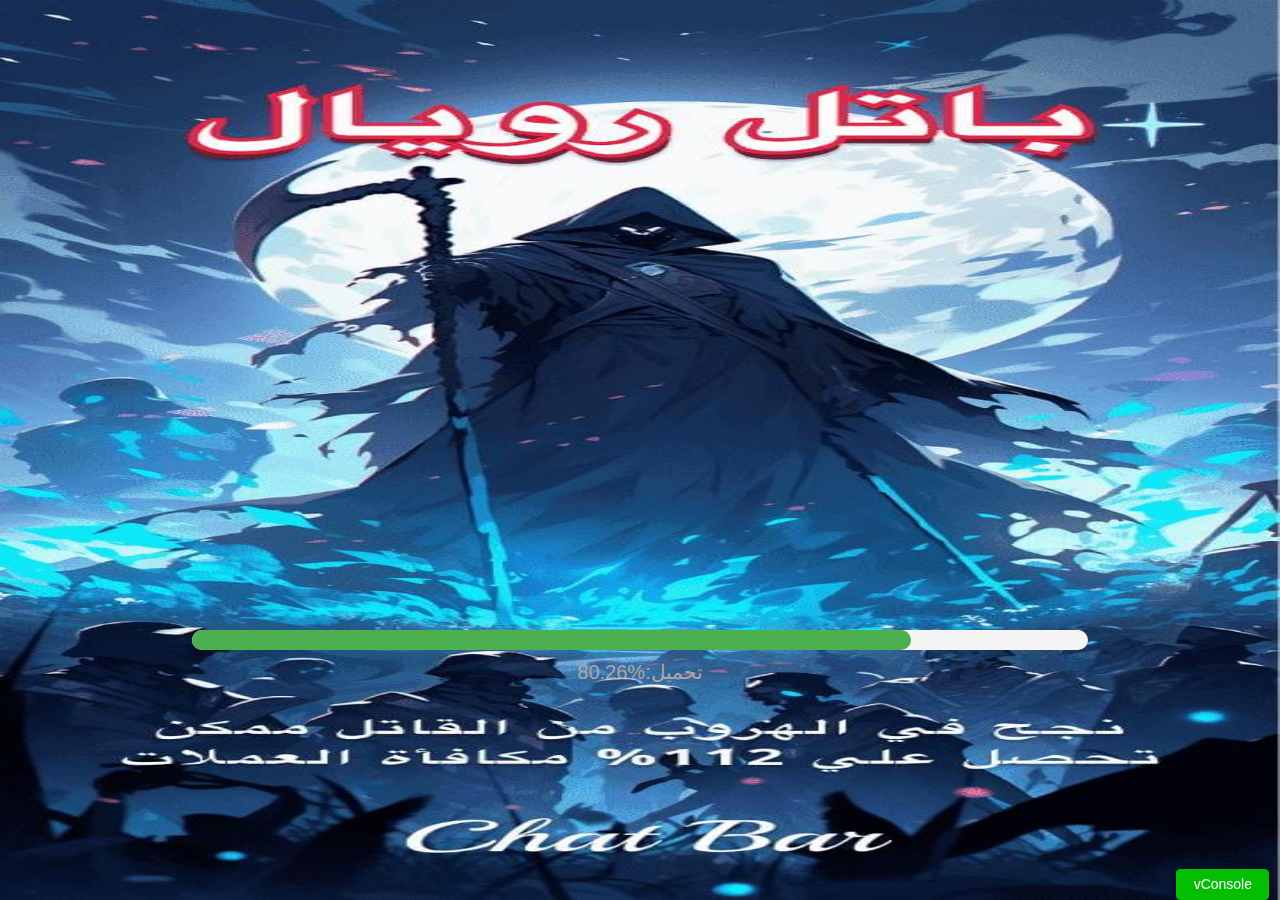
==== index.html @ 2f6c5245 "1313131" ====
<!DOCTYPE html>
<html>

<head>
	<meta charset="utf-8">

	<title>BattleRoyale</title>

	<!--http://www.html5rocks.com/en/mobile/mobifying/-->
	<meta name="viewport"
		content="width=device-width,user-scalable=no,initial-scale=1,minimum-scale=1,maximum-scale=1,minimal-ui=true" />

	<!--https://developer.apple.com/library/safari/documentation/AppleApplications/Reference/SafariHTMLRef/Articles/MetaTags.html-->
	<meta name="apple-mobile-web-app-capable" content="yes">
	<meta name="apple-mobile-web-app-status-bar-style" content="black-translucent">
	<meta name="format-detection" content="telephone=no">

	<!-- force webkit on 360 -->
	<meta name="renderer" content="webkit" />
	<meta name="force-rendering" content="webkit" />
	<!-- force edge on IE -->
	<meta http-equiv="X-UA-Compatible" content="IE=edge,chrome=1" />
	<meta name="msapplication-tap-highlight" content="no">

	<!-- force full screen on some browser -->
	<meta name="full-screen" content="yes" />
	<meta name="x5-fullscreen" content="true" />
	<meta name="360-fullscreen" content="true" />

	<!--fix fireball/issues/3568 -->
	<!--<meta name="browsermode" content="application">-->
	<meta name="x5-page-mode" content="app">

	<!--<link rel="apple-touch-icon" href=".png" />-->
	<!--<link rel="apple-touch-icon-precomposed" href=".png" />-->

	<link rel="stylesheet" type="text/css" href="style.v1005.css" />
</head>

<body>
	<div id="GameDiv" cc_exact_fit_screen="true">
		<div id="Cocos3dGameContainer">

			<div class="root">
				<div class="box">
					<div class="toast" id="toast"></div>
				</div>
			</div>

			<div class="splash-screen" id="splash-screen">
				<img class="splash-screen-image" src="./flashScreenPng.jpg" alt="" id="splash-screen-image">
				<div class="progress-bar" id="progress-bar">
					<div class="progress-bar-fill" id="progress-bar-fill"></div>
					<div class="progress-text" id="progress-text">تحميل......</div>
				</div>
			</div>

			<canvas id="GameCanvas" oncontextmenu="event.preventDefault()" tabindex="99"
				style="position: absolute;top: 0; left: 0;"></canvas>

		</div>
	</div>

	<script>
		let addFun = function () {
			if (window.customObejeck) {
				return
			}
			window.customObejeck = {}

			//定义一个window对象下的弹出提示框的方法
			window.customObejeck.showToast = function (message, duration) {
				let toast = document.getElementById('toast');
				toast.innerText = message;

				toast.style.opacity = 1;

				setTimeout(function () {
					toast.style.opacity = 0;
				}, duration);
			}

			//获取当前是否是在测试环境下运行(R后缀的index是发布版本)
			window.customObejeck.getIsDebugIndex = function () {
				return true
			}

			//获取当前版本号 每一次打包后这里加1就行了
			window.customObejeck.getVersion = function () {
				let version = "V1.0.6"
				return version
			}

			//将闪屏图片隐藏
			window.customObejeck.hideFlashScreen = function () {
				document.getElementById("splash-screen").style.display = "none"
			}
		}

		// 根据进度更新进度条的宽度 finished 已经完成的数量 total总数量 total有时候不是很准确
		function updateProgressBar(finished, total) { //director.ts中修改 bundle.loadScene加了一个进度条回调函数
			console.log(finished, total)
			total = 497 + 30
			if (finished >= 497 && finished < total) {
				setTimeout(() => {
					finished += 2
					finished >= total ? finished = total : finished
					updateProgressBar(finished, total)
				}, 200)
			}
			let progress = finished / total
			progress *= 100
			progress = parseFloat((progress).toFixed(3).slice(0, -1)) //不进位 保留两位小数 50 79.1 80.89 
			const progressBarFill = document.getElementById('progress-bar-fill');
			const progressText = document.getElementById("progress-text");
			progressBarFill.style.width = progress + "%";
			progressText.textContent = "تحميل:" + "%" + progress;
		}
		addFun()
	</script>

	<script src="./vconsole.min.9e84b.js"></script>
	<script type="text/javascript">
		// open web debugger console
		window.VConsole && (window.vConsole = new VConsole());
	</script>

	<!-- Polyfills bundle. -->
	<script src="src/polyfills.bundle.5adbf.js" charset="utf-8"> </script>

	<!-- SystemJS support. -->
	<script src="src/system.bundle.36d3c.js" charset="utf-8"> </script>

	<!-- Import map -->
	<script src="src/import-map.e4fc2.json" type="systemjs-importmap" charset="utf-8"> </script>

	<script>
		System.import('./index.deebe.js').catch(function (err) { console.error(err); })
	</script>

</body>

</html>
---- style.v1005.css ----
html {
	-ms-touch-action: none;
}

body,
canvas,
div {
	display: block;
	outline: none;
	-webkit-tap-highlight-color: rgba(0, 0, 0, 0);

	user-select: none;
	-moz-user-select: none;
	-webkit-user-select: none;
	-ms-user-select: none;
	-khtml-user-select: none;
	-webkit-tap-highlight-color: rgba(0, 0, 0, 0);
}

/* Remove spin of input type number */
input::-webkit-outer-spin-button,
input::-webkit-inner-spin-button {
	/* display: none; <- Crashes Chrome on hover */
	-webkit-appearance: none;
	margin: 0;
	/* <-- Apparently some margin are still there even though it's hidden */
}

body {
	position: absolute;
	top: 0;
	left: 0;
	width: 100%;
	height: 100%;
	padding: 0;
	border: 0;
	margin: 0;

	cursor: default;
	color: #888;
	background-color: #333;

	text-align: center;
	font-family: Helvetica, Verdana, Arial, sans-serif;

	display: flex;
	flex-direction: column;
}

canvas {
	background-color: rgba(0, 0, 0, 0);
}

#GameDiv,
#Cocos3dGameContainer,
#GameCanvas {
	width: 100%;
	height: 100%;
	position: relative;
}

:root {
	--safe-top: env(safe-area-inset-top);
	--safe-right: env(safe-area-inset-right);
	--safe-bottom: env(safe-area-inset-bottom);
	--safe-left: env(safe-area-inset-left);
}

html,
body {
	width: 100%;
	height: 100%;
	margin: 0;
	padding: 0;
}

.root {
	width: 100%;
	height: 100%;
	position: absolute;
	left: 0;
	top: 0;
}

.box {
	width: 100%;
	height: 100%;
	display: flex;
	justify-content: center;
	align-items: center;
}

.toast {
	padding: 6px 15px;
	box-sizing: border-box;
	font-size: 16px;
	background: rgb(215, 215, 215);
	color: #fff;
	opacity: 0;
	border-radius: 10px;
	transition: opacity 0.5s ease-in;
	z-index: 100;
}

.splash-screen {
	z-index: 99;
	position: absolute;
	left: 0;
	top: 0;
	width: 100%;
	height: 100%;
}

.splash-screen-image {
	display: block;
	max-width: 100%;
	max-height: 100%;
	margin: 0 auto;
	left: 0;
	top: 0;
	width: 100%;
	height: 100%;
}

.progress-bar {
	position: relative;
	bottom: 30%;
	/* 调整进度条距离底部的距离 */
	left: 50%;
	transform: translateX(-50%);
	width: 70%;
	height: 20px;
	background-color: #f5f5f5;
	border-radius: 10px;
}

.progress-bar-fill {
	height: 100%;
	background-color: #4CAF50;
	width: 0;
	border-radius: 10px;
	transition: width 0.1s;
}

.progress-text {
	position: relative;
	bottom: -50%;
	/* 调整文字距离进度条的距离 */
	left: 50%;
	transform: translateX(-50%);
	font-size: 20px;
	color: #b4a5a5;
	direction: rtl;
}
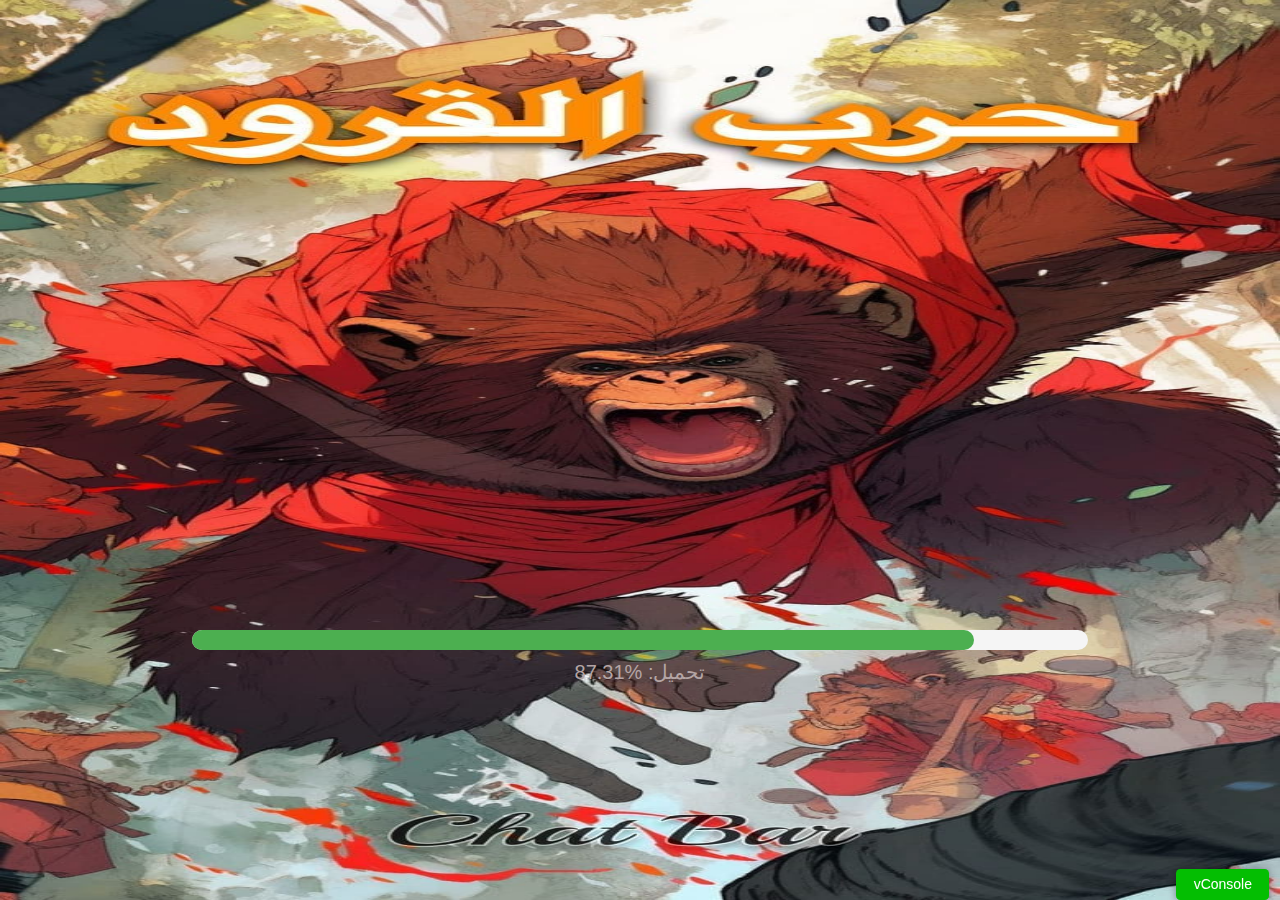
==== commit fcbe8c93: "monkey" ====
--- a/index.html
+++ b/index.html
@@ -4,7 +4,7 @@
 <head>
 	<meta charset="utf-8">
 
-	<title>BattleRoyale</title>
+	<title>EscapeMonkey</title>
 
 	<!--http://www.html5rocks.com/en/mobile/mobifying/-->
 	<meta name="viewport"
@@ -63,13 +63,13 @@
 
 	<script>
 		let addFun = function () {
-			if (window.customObejeck) {
+			if (window.customObjeck) {
 				return
 			}
-			window.customObejeck = {}
+			window.customObjeck = {}
 
 			//定义一个window对象下的弹出提示框的方法
-			window.customObejeck.showToast = function (message, duration) {
+			window.customObjeck.showToast = function (message, duration) {
 				let toast = document.getElementById('toast');
 				toast.innerText = message;
 
@@ -81,40 +81,55 @@
 			}
 
 			//获取当前是否是在测试环境下运行(R后缀的index是发布版本)
-			window.customObejeck.getIsDebugIndex = function () {
+			window.customObjeck.getIsDebugIndex = function () {
 				return true
 			}
 
 			//获取当前版本号 每一次打包后这里加1就行了
-			window.customObejeck.getVersion = function () {
-				let version = "V1.0.6"
+			window.customObjeck.getVersion = function () {
+				let version = "v1.0.2"
 				return version
 			}
 
 			//将闪屏图片隐藏
-			window.customObejeck.hideFlashScreen = function () {
+			window.customObjeck.hideFlashScreen = function () {
 				document.getElementById("splash-screen").style.display = "none"
 			}
 		}
 
+		let setProgress = function (progressValue) { //除了之后的值
+			progressValue *= 100
+			progressValue = parseFloat((progressValue).toFixed(3).slice(0, -1)) //不进位 保留两位小数 50 79.1 80.89 
+			const progressBarFill = document.getElementById('progress-bar-fill');
+			const progressText = document.getElementById("progress-text");
+			progressBarFill.style.width = progressValue + "%";
+			progressText.textContent = "تحميل:" + " %" + progressValue;
+		}
+
+		let loadScenetotal = 175 //场景的总计需要加载的（这个修改场景后需要跑一下看看）
+		let socketTotal = 30//更新进度条 - 网络连接部分  30用来网络连接
+		let totalProgress = loadScenetotal + socketTotal //进度条的总计加载
+		let isLoadSceneOver = false
 		// 根据进度更新进度条的宽度 finished 已经完成的数量 total总数量 total有时候不是很准确
 		function updateProgressBar(finished, total) { //director.ts中修改 bundle.loadScene加了一个进度条回调函数
-			console.log(finished, total)
-			total = 497 + 30
-			if (finished >= 497 && finished < total) {
-				setTimeout(() => {
-					finished += 2
-					finished >= total ? finished = total : finished
-					updateProgressBar(finished, total)
-				}, 200)
+			console.log("场景加载：", finished, total)
+			if (isLoadSceneOver) return
+			if (finished == loadScenetotal) {
+				//开始网络加载部分
+				isLoadSceneOver = true
+				updateProgressBarBySocket(0)
 			}
-			let progress = finished / total
-			progress *= 100
-			progress = parseFloat((progress).toFixed(3).slice(0, -1)) //不进位 保留两位小数 50 79.1 80.89 
-			const progressBarFill = document.getElementById('progress-bar-fill');
-			const progressText = document.getElementById("progress-text");
-			progressBarFill.style.width = progress + "%";
-			progressText.textContent = "تحميل:" + "%" + progress;
+			if (finished > loadScenetotal) return
+			setProgress(finished / totalProgress)
+		}
+
+		let updateProgressBarBySocket = function (finished) {
+			setTimeout(() => {
+				finished += 2
+				finished >= socketTotal ? finished = socketTotal : finished
+				setProgress((finished + loadScenetotal) / totalProgress)
+				updateProgressBarBySocket(finished)
+			}, 200)
 		}
 		addFun()
 	</script>
@@ -132,10 +147,10 @@
 	<script src="src/system.bundle.36d3c.js" charset="utf-8"> </script>
 
 	<!-- Import map -->
-	<script src="src/import-map.e4fc2.json" type="systemjs-importmap" charset="utf-8"> </script>
+	<script src="src/import-map.ab729.json" type="systemjs-importmap" charset="utf-8"> </script>
 
 	<script>
-		System.import('./index.deebe.js').catch(function (err) { console.error(err); })
+		System.import('./index.239f4.js').catch(function (err) { console.error(err); })
 	</script>
 
 </body>
